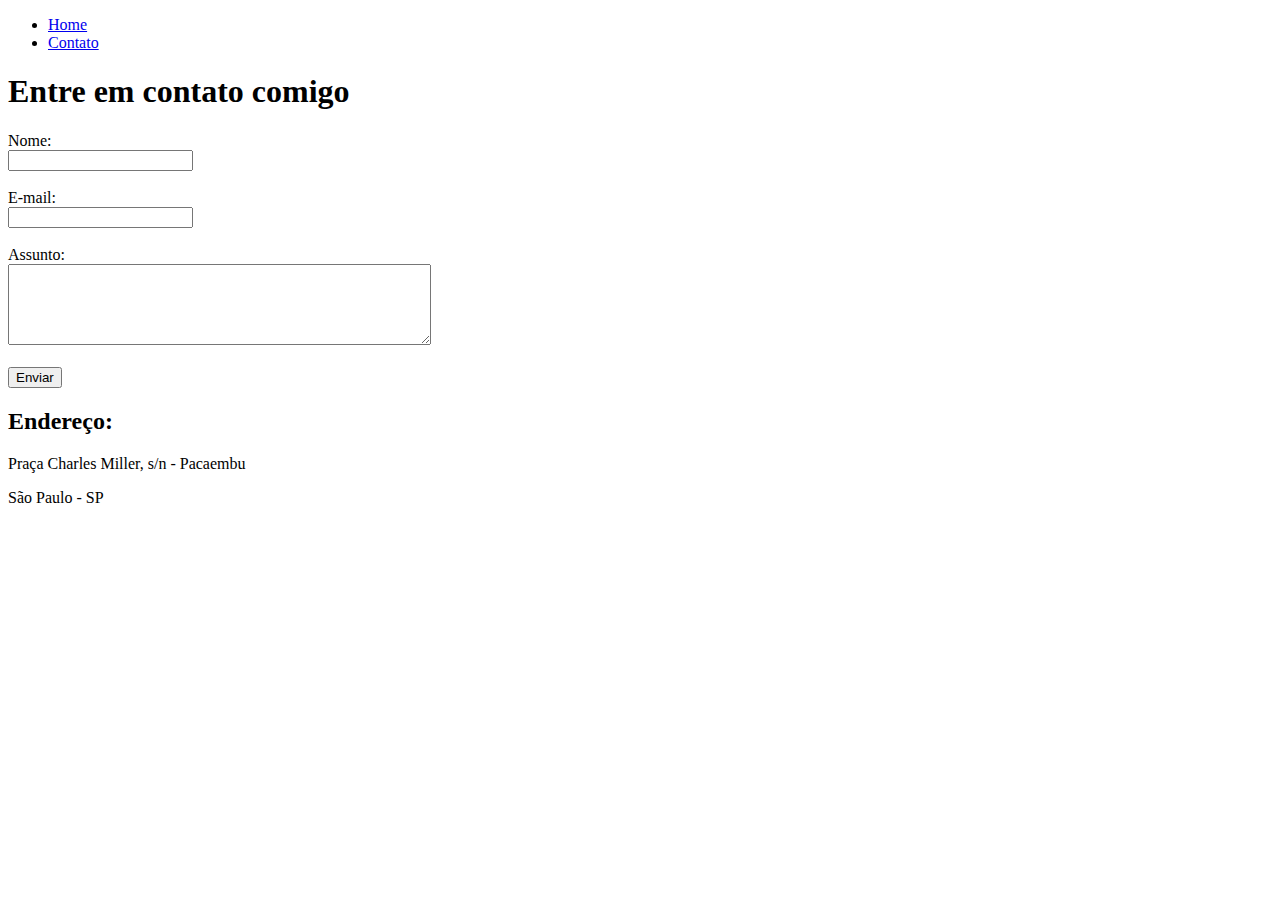
==== Introdução HTML/contato.html @ a31070f7 "Index e Contato" ====
<!DOCTYPE html>
<html lang="en">
<head>
    <meta charset="UTF-8">
    <meta name="viewport" content="width=device-width, initial-scale=1.0">
    <title>Document</title>
</head>
<body>

    <ul>
        <li>
            <a href="index.html"> Home </a>
        </li>
        <li>
            <a href="contato.html"> Contato </a>
        </li>
    </ul>

    <h1>Entre em contato comigo</h1>

    <form >
        <label for="nome">Nome:</label><br>
        <input type="text" id="nome">
        <br>
        <br>
        <label for="email">E-mail:</label><br>
        <input type="email" id="email">
        <br>
        <br>
        <label for="assunto">Assunto:</label><br>
        <textarea name="assunto" id="assunto" cols="50" rows="5"></textarea>
        <br>
        <br>
        <button>Enviar</button>
    </form>

    <h2>
        Endereço:
    </h2>

    <p>Praça Charles Miller, s/n - Pacaembu</p>
    <p>São Paulo - SP</p>

    <iframe src="https://www.google.com/maps/embed?pb=!1m18!1m12!1m3!1d7315.104784671078!2d-46.66606280908169!3d-23.548596305895096!2m3!1f0!2f0!3f0!3m2!1i1024!2i768!4f13.1!3m3!1m2!1s0x94ce5825daacb07f%3A0xcfdec9e87c999ece!2sMuseu%20do%20Futebol!5e0!3m2!1spt-BR!2sbr!4v1689386145809!5m2!1spt-BR!2sbr"
     width="400" height="250" style="border:0;" allowfullscreen="" loading="lazy" referrerpolicy="no-referrer-when-downgrade"></iframe>

</body>
</html>
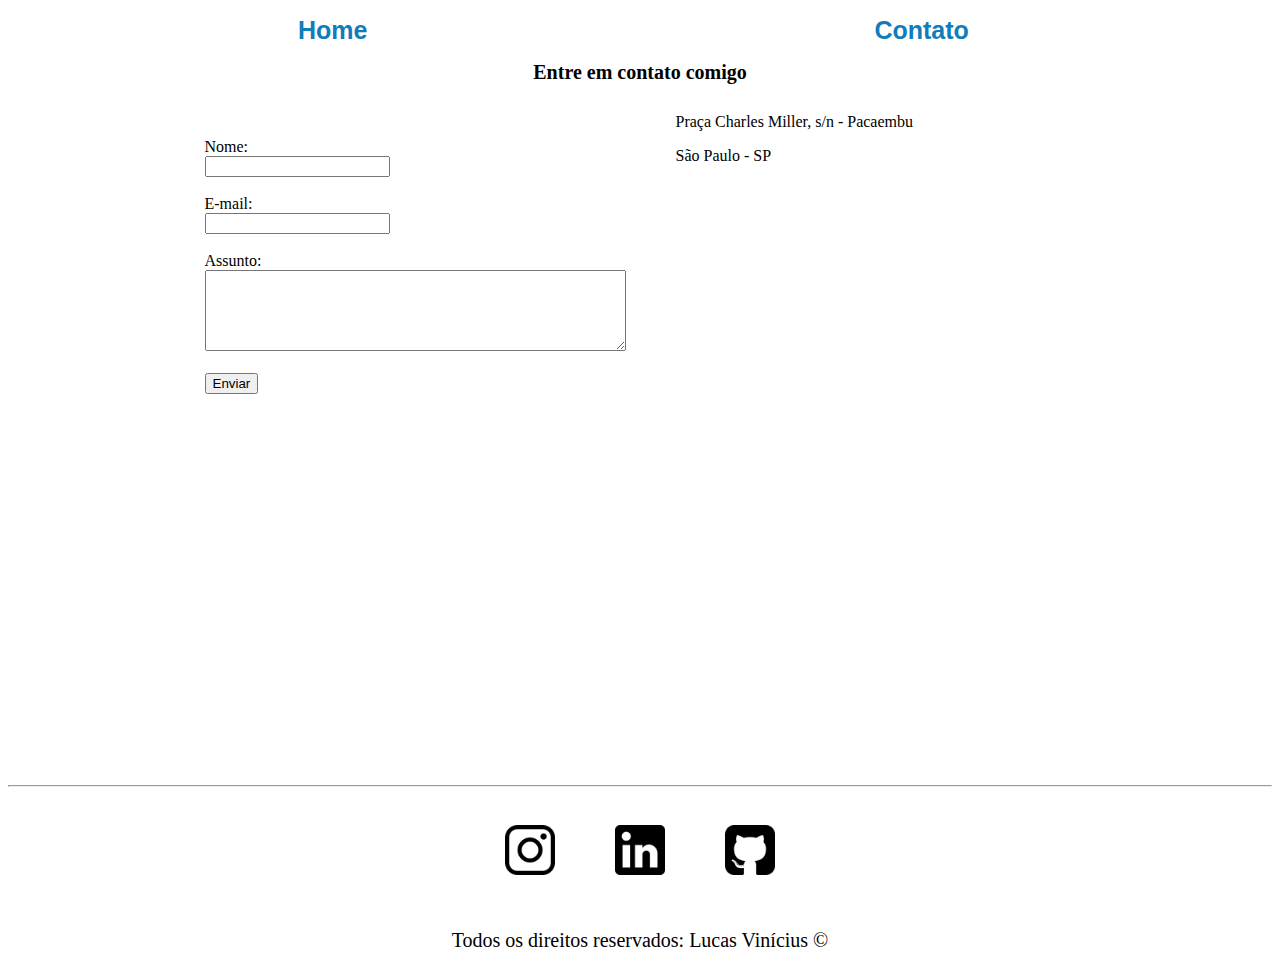
==== commit d1bc0bf7: "css" ====
--- a/Introdução HTML/contato.html
+++ b/Introdução HTML/contato.html
@@ -3,11 +3,13 @@
 <head>
     <meta charset="UTF-8">
     <meta name="viewport" content="width=device-width, initial-scale=1.0">
-    <title>Document</title>
+    <title>Contato</title>
+
+    <link rel="stylesheet" href="./css/style.css">
 </head>
 <body>
 
-    <ul>
+    <ul id="menu">
         <li>
             <a href="index.html"> Home </a>
         </li>
@@ -16,33 +18,62 @@
         </li>
     </ul>
 
-    <h1>Entre em contato comigo</h1>
+    <h1 class="center">Entre em contato comigo</h1>
 
-    <form >
-        <label for="nome">Nome:</label><br>
-        <input type="text" id="nome">
-        <br>
-        <br>
-        <label for="email">E-mail:</label><br>
-        <input type="email" id="email">
-        <br>
-        <br>
-        <label for="assunto">Assunto:</label><br>
-        <textarea name="assunto" id="assunto" cols="50" rows="5"></textarea>
-        <br>
-        <br>
-        <button>Enviar</button>
-    </form>
+    <div class="container  mb-50">
+        <div>
+            <form>
+                <label for="nome">Nome:</label><br>
+                <input type="text" id="nome">
+                <br>
+                <br>
+                <label for="email">E-mail:</label><br>
+                <input type="email" id="email">
+                <br>
+                <br>
+                <label for="assunto">Assunto:</label><br>
+                <textarea name="assunto" id="assunto" cols="50" rows="5"></textarea>
+                <br>
+                <br>
+                <button>Enviar</button>
+            </form>
+        </div>
 
-    <h2>
-        Endereço:
-    </h2>
+        <div class="ml-50">
+            <p>Praça Charles Miller, s/n - Pacaembu</p>
+            <p>São Paulo - SP</p>
+        
+            <iframe src="https://www.google.com/maps/embed?pb=!1m18!1m12!1m3!1d7315.104784671078!2d-46
+            .66606280908169!3d-23.548596305895096!2m3!1f0!2f0!3f0!3m2!1i1024!2i768!4f13
+            .1!3m3!1m2!1s0x94ce5825daacb07f%3A0xcfdec9e87c999ece!2sMuseu%20do%20Futebol!5e0!3m2!1spt-BR!2sbr!4v1689386145809!5m2!1spt-BR!2sbr"
+             width="400" height="250" style="border:0;" allowfullscreen="" loading="lazy" referrerpolicy="no-referrer-when-downgrade"></iframe>
+        </div>
+    </div>
 
-    <p>Praça Charles Miller, s/n - Pacaembu</p>
-    <p>São Paulo - SP</p>
 
-    <iframe src="https://www.google.com/maps/embed?pb=!1m18!1m12!1m3!1d7315.104784671078!2d-46.66606280908169!3d-23.548596305895096!2m3!1f0!2f0!3f0!3m2!1i1024!2i768!4f13.1!3m3!1m2!1s0x94ce5825daacb07f%3A0xcfdec9e87c999ece!2sMuseu%20do%20Futebol!5e0!3m2!1spt-BR!2sbr!4v1689386145809!5m2!1spt-BR!2sbr"
-     width="400" height="250" style="border:0;" allowfullscreen="" loading="lazy" referrerpolicy="no-referrer-when-downgrade"></iframe>
+
+
+
+
+    <hr>
+    <footer>
+
+        <div class="container">
+            <a href="https://www.instagram.com/">
+                <img class="tm-social p-30" src="./assets/logo-instagram.png" alt="Logo do Instagram">
+            </a>
+            <a href="https://www.linkedin.com/">
+                <img class="tm-social p-30" src="./assets/logo-linkedin.png" alt="Logo do Linkedin">
+            </a>
+            <a href="https://github.com/">
+                <img class="tm-social p-30" src="./assets/logo-github.png" alt="Logo do GitHub">
+            </a>
+        </div>
+
+        <p class="center">
+            Todos os direitos reservados: Lucas Vinícius &copy;
+        </p>
+    </footer>
 
 </body>
 </html>--- a/Introdução HTML/css/style.css
+++ b/Introdução HTML/css/style.css
@@ -0,0 +1,58 @@
+#menu li {
+    display: inline;
+    padding: 250px;
+}
+
+#menu li a{
+    font-family: 'Franklin Gothic Medium', 'Arial Narrow', Arial, sans-serif;
+    font-size: 25px;
+    font-weight: bold;
+    text-decoration: none;
+    color: rgb(17, 124, 186);
+}
+
+#menu li a:hover{
+    font-family: 'Franklin Gothic Medium', 'Arial Narrow', Arial, sans-serif;
+    font-size: 25px;
+    font-weight: bold;
+    text-decoration: none;
+    color: rgb(139, 0, 0);
+}
+
+.center{
+    text-align: center;
+    font-size: 20px;
+    color: #000000;
+}
+
+.justify{
+    text-align: justify;
+}
+
+.container{
+    display: flex;
+    flex-flow: row;
+    justify-content: center;
+    align-items: center;
+}
+
+.p-30{
+    padding: 30px;
+}
+
+.br-50{
+    border-radius: 50%;
+}
+
+.tm-social{
+    width: 50px;
+    height: 50px;
+}
+
+.mb-50{
+    margin-bottom: 350px;
+}
+
+.ml-50{
+    margin-left: 50px;
+}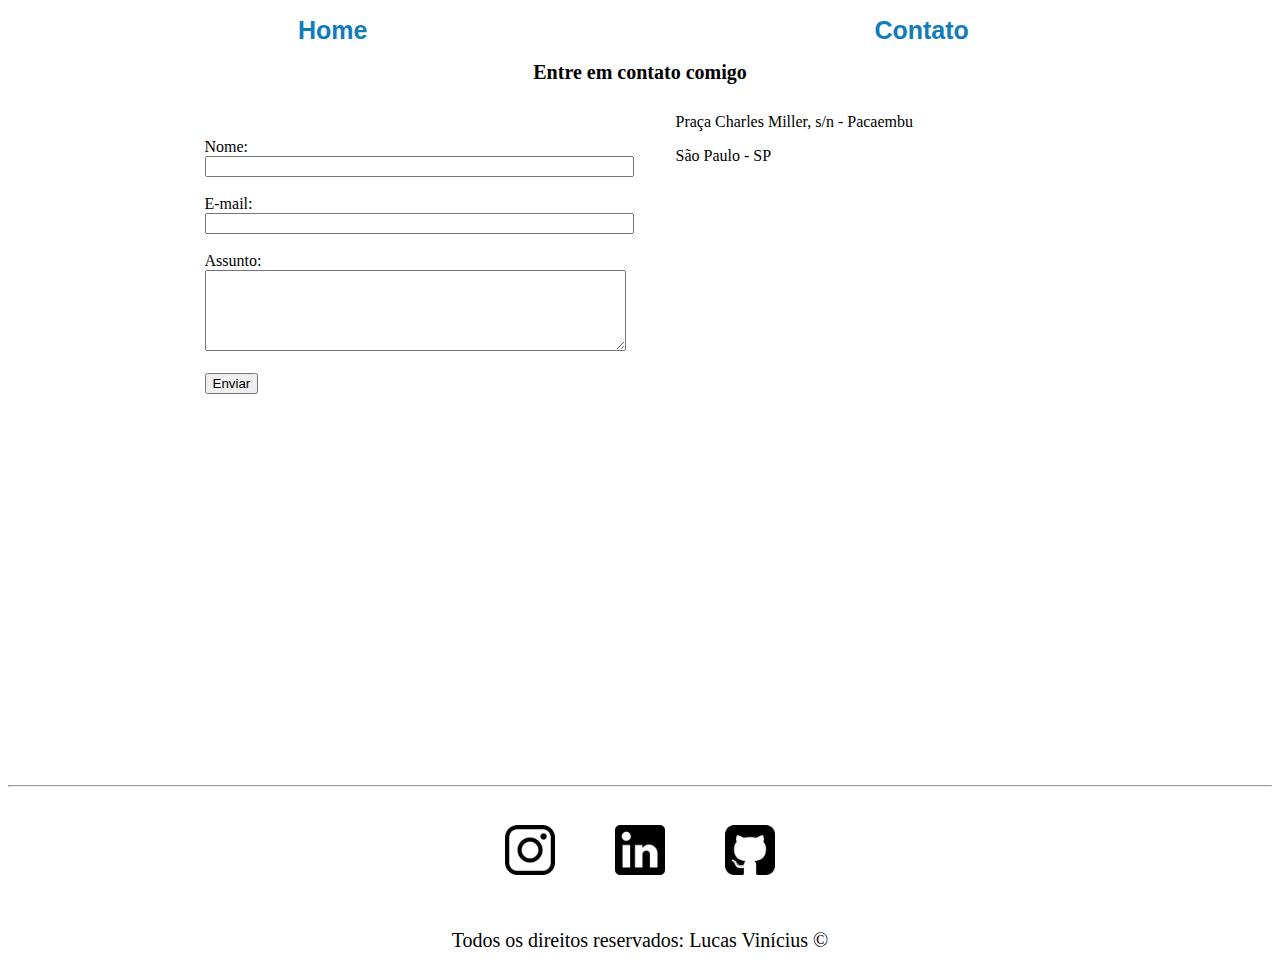
==== commit 2dcb5b4f: "js" ====
--- a/Introdução HTML/contato.html
+++ b/Introdução HTML/contato.html
@@ -5,7 +5,7 @@
     <meta name="viewport" content="width=device-width, initial-scale=1.0">
     <title>Contato</title>
 
-    <link rel="stylesheet" href="./css/style.css">
+    <link rel="stylesheet" href="./assets/css/style.css">
 </head>
 <body>
 
@@ -23,19 +23,19 @@
     <div class="container  mb-50">
         <div>
             <form>
-                <label for="nome">Nome:</label><br>
-                <input type="text" id="nome">
-                <br>
+                <label for="nome">Nome:</label> <br>
+                <input type="text" id="nome" onkeyup='validaNome()'>
+                <div id="txtNome"></div>
                 <br>
                 <label for="email">E-mail:</label><br>
-                <input type="email" id="email">
-                <br>
+                <input type="email" id="email" onkeyup='validaEmail()'>
+                <div id="txtEmail"></div>
                 <br>
                 <label for="assunto">Assunto:</label><br>
-                <textarea name="assunto" id="assunto" cols="50" rows="5"></textarea>
+                <textarea name="assunto" id="assunto" cols="50" rows="5" onkeyup='validaAssunto()'></textarea>
+                <div id="txtAssunto"></div>
                 <br>
-                <br>
-                <button>Enviar</button>
+                <button onclick='enviar()'>Enviar</button>
             </form>
         </div>
 
@@ -45,28 +45,25 @@
         
             <iframe src="https://www.google.com/maps/embed?pb=!1m18!1m12!1m3!1d7315.104784671078!2d-46
             .66606280908169!3d-23.548596305895096!2m3!1f0!2f0!3f0!3m2!1i1024!2i768!4f13
-            .1!3m3!1m2!1s0x94ce5825daacb07f%3A0xcfdec9e87c999ece!2sMuseu%20do%20Futebol!5e0!3m2!1spt-BR!2sbr!4v1689386145809!5m2!1spt-BR!2sbr"
-             width="400" height="250" style="border:0;" allowfullscreen="" loading="lazy" referrerpolicy="no-referrer-when-downgrade"></iframe>
+            .1!3m3!1m2!1s0x94ce5825daacb07f%3A0xcfdec9e87c999ece!2sMuseu%20do%20Futebol!5e0!3m2!1spt-BR!
+            2sbr!4v1689386145809!5m2!1spt-BR!2sbr" width="400" height="250" style="border:0;"
+              allowfullscreen="" loading="lazy" referrerpolicy="no-referrer-when-downgrade" 
+              onmousemove="mapaZoom()" onmouseout="mapaNormal()" id='mapa'></iframe>
         </div>
     </div>
-
-
-
-
-
 
     <hr>
     <footer>
 
         <div class="container">
             <a href="https://www.instagram.com/">
-                <img class="tm-social p-30" src="./assets/logo-instagram.png" alt="Logo do Instagram">
+                <img class="tm-social p-30" src="./assets/img/logo-instagram.png" alt="Logo do Instagram">
             </a>
             <a href="https://www.linkedin.com/">
-                <img class="tm-social p-30" src="./assets/logo-linkedin.png" alt="Logo do Linkedin">
+                <img class="tm-social p-30" src="./assets/img/logo-linkedin.png" alt="Logo do Linkedin">
             </a>
             <a href="https://github.com/">
-                <img class="tm-social p-30" src="./assets/logo-github.png" alt="Logo do GitHub">
+                <img class="tm-social p-30" src="./assets/img/logo-github.png" alt="Logo do GitHub">
             </a>
         </div>
 
@@ -75,5 +72,7 @@
         </p>
     </footer>
 
+    <script src="./assets/js/script.js"></script>
+
 </body>
 </html>--- a/Introdução HTML/assets/css/style.css
+++ b/Introdução HTML/assets/css/style.css
@@ -0,0 +1,58 @@
+#menu li {
+    display: inline;
+    padding: 250px;
+}
+
+#menu li a{
+    font-family: 'Franklin Gothic Medium', 'Arial Narrow', Arial, sans-serif;
+    font-size: 25px;
+    font-weight: bold;
+    text-decoration: none;
+    color: rgb(17, 124, 186);
+}
+
+#menu li a:hover{
+    font-family: 'Franklin Gothic Medium', 'Arial Narrow', Arial, sans-serif;
+    font-size: 25px;
+    font-weight: bold;
+    text-decoration: none;
+    color: rgb(139, 0, 0);
+}
+
+.center{
+    text-align: center;
+    font-size: 20px;
+    color: #000000;
+}
+
+.justify{
+    text-align: justify;
+}
+
+.container{
+    display: flex;
+    flex-flow: row;
+    justify-content: center;
+    align-items: center;
+}
+
+.p-30{
+    padding: 30px;
+}
+
+.br-50{
+    border-radius: 50%;
+}
+
+.tm-social{
+    width: 50px;
+    height: 50px;
+}
+
+.mb-50{
+    margin-bottom: 350px;
+}
+
+.ml-50{
+    margin-left: 50px;
+}